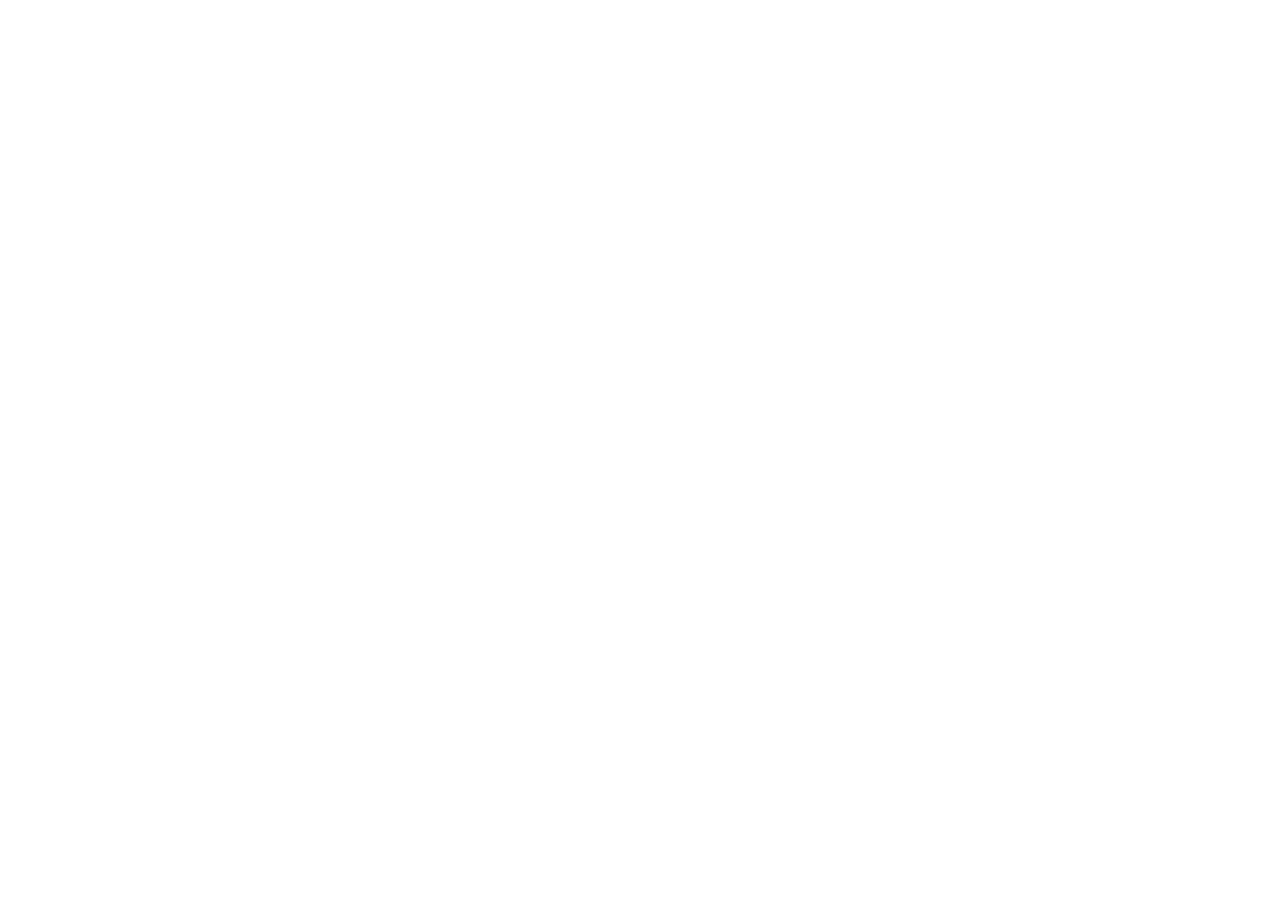
==== index.html @ 4546bb00 "Formulario estructurado" ====
<!DOCTYPE html>
<html lang="en">
<head>
    <meta charset="UTF-8">
    <meta name="viewport" content="width=device-width, initial-scale=1.0">
    <title>Formulario Estructurado</title>
    <style></style>
</head>
<body>
    
</body>
</html>
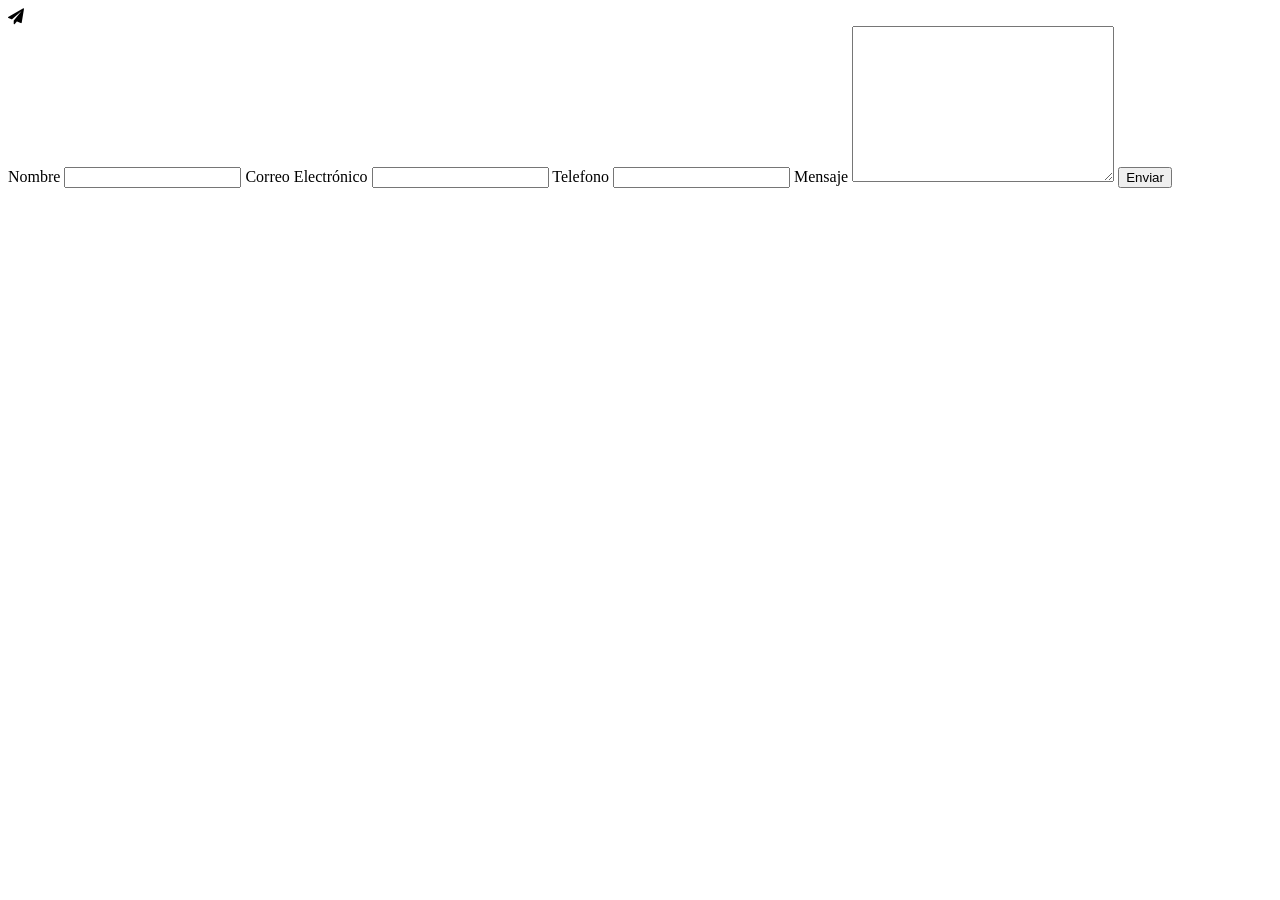
==== commit b0ba5c22: "Estructurada montada" ====
--- a/index.html
+++ b/index.html
@@ -3,10 +3,37 @@
 <head>
     <meta charset="UTF-8">
     <meta name="viewport" content="width=device-width, initial-scale=1.0">
-    <title>Formulario Estructurado</title>
-    <style></style>
+    <title>Formulario de contacto -HTML5, CSS3 y javascript </title>
+    <link rel="stylesheet" href="https://stackpath.bootstrapcdn.com/font-awesome/4.7.0/css/font-awesome.min.css">
+    <link rel="stylesheet" href="styles/style.css">
 </head>
 <body>
+    <section class="form-contact">
+        <header>
+            <span>
+                <i class="fa fa-paper-plane" aria-hidden="true"></i>
+            </span>
+        </header>
+
+        <form id="formulario" action="envioCorrecto.html" class="contact" method="get">
+            <label for="nombre">Nombre</label>
+            <input type="text" name="nombre" id="nombre">
+
+            <label for="correo">Correo Electrónico</label>
+            <input type="text" name="correo" id="correo">
+
+            <label for="telefono">Telefono</label>
+            <input type="text" name="telefono" id="telefono">
+
+            <label for="">Mensaje</label>
+            <textarea name="mensaje" id="mensaje" cols="30" rows="10"></textarea>
+            <input type="submit" id="enviar" value="Enviar">
+
+            <!--Mensaje de error-->
+            <ul id="errores"></ul>
+
+        </form>
+    </section>
     
 </body>
 </html>
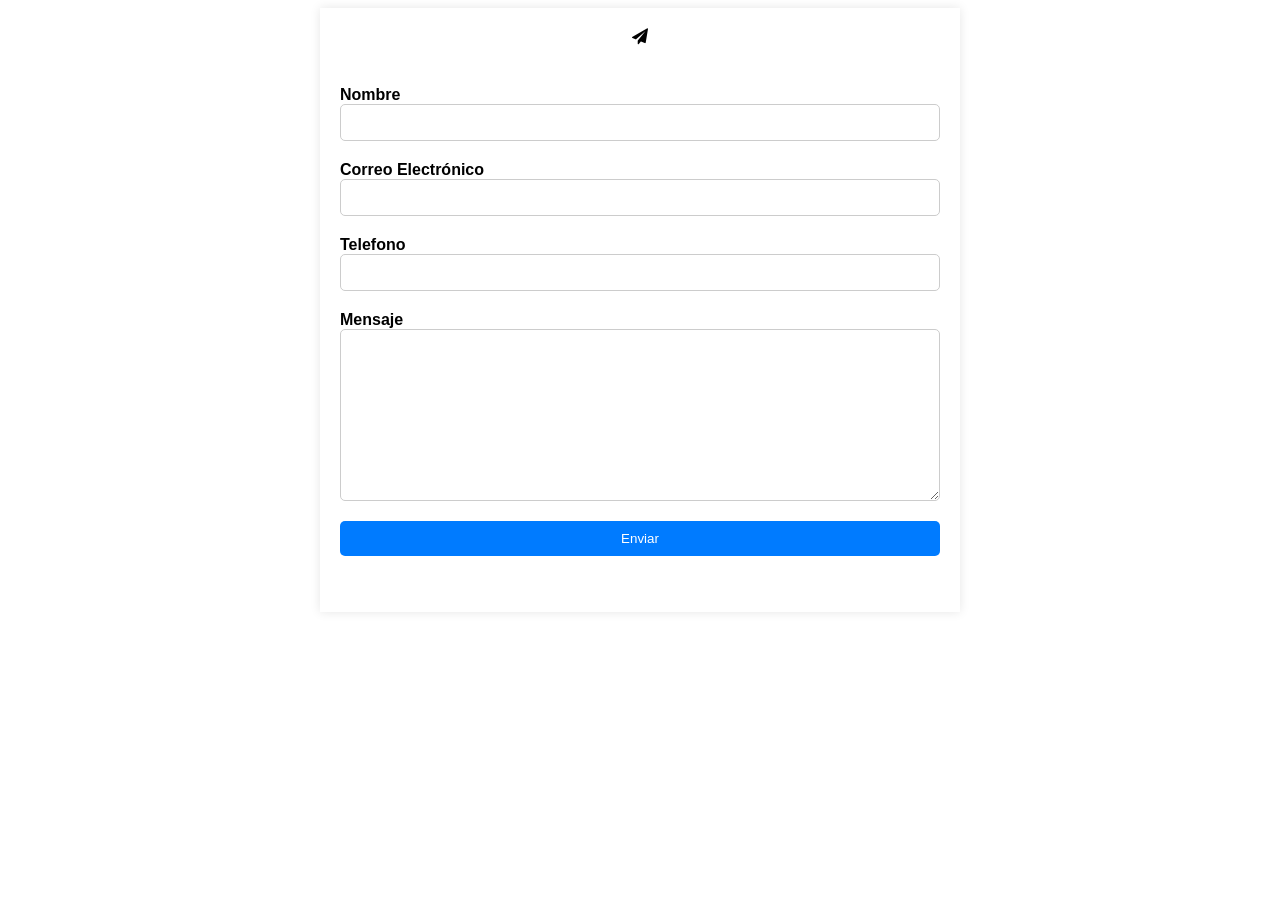
==== commit 0c06071d: "Expresiones regulares revisar" ====
--- a/index.html
+++ b/index.html
@@ -34,6 +34,6 @@
 
         </form>
     </section>
-    
+    <script src="scripts/script.js"></script>
 </body>
 </html>
--- a/styles/style.css
+++ b/styles/style.css
@@ -0,0 +1,52 @@
+body {
+    font-family: Arial, sans-serif;
+}
+
+.form-contact {
+    width: 100%;
+    max-width: 600px;
+    margin: 0 auto;
+    padding: 20px;
+    box-shadow: 0 0 10px rgba(0, 0, 0, 0.1);
+}
+
+.form-contact header {
+    text-align: center;
+    margin-bottom: 20px;
+}
+
+.form-contact form {
+    display: flex;
+    flex-direction: column;
+}
+
+.form-contact label {
+    font-weight: bold;
+    margin-top: 20px;
+}
+
+.form-contact input[type="text"],
+.form-contact textarea {
+    padding: 10px;
+    border: 1px solid #ccc;
+    border-radius: 5px;
+}
+
+.form-contact input[type="submit"] {
+    margin-top: 20px;
+    padding: 10px 20px;
+    border: none;
+    color: white;
+    background-color: #007BFF;
+    cursor: pointer;
+    border-radius: 5px;
+}
+
+.form-contact input[type="submit"]:hover {
+    background-color: #0056b3;
+}
+
+#errores {
+    color: red;
+    margin-top: 20px;
+}
